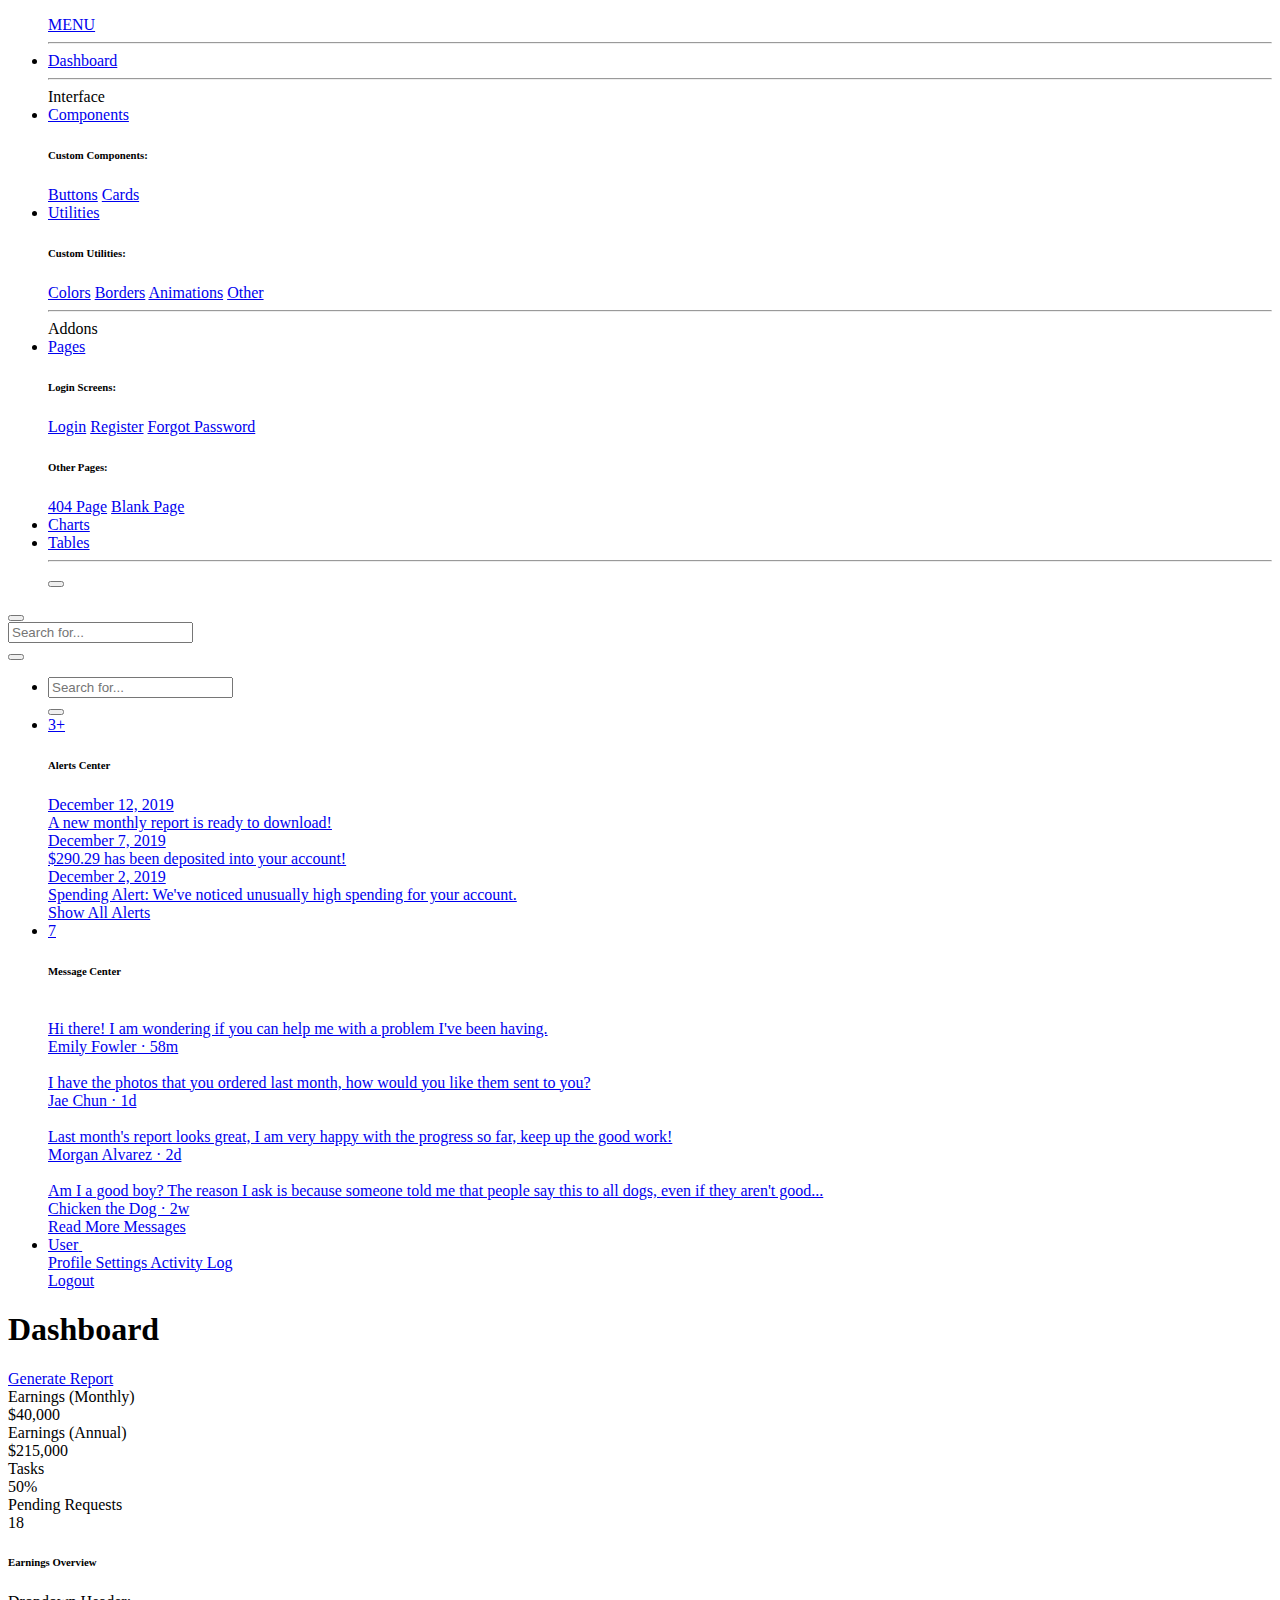
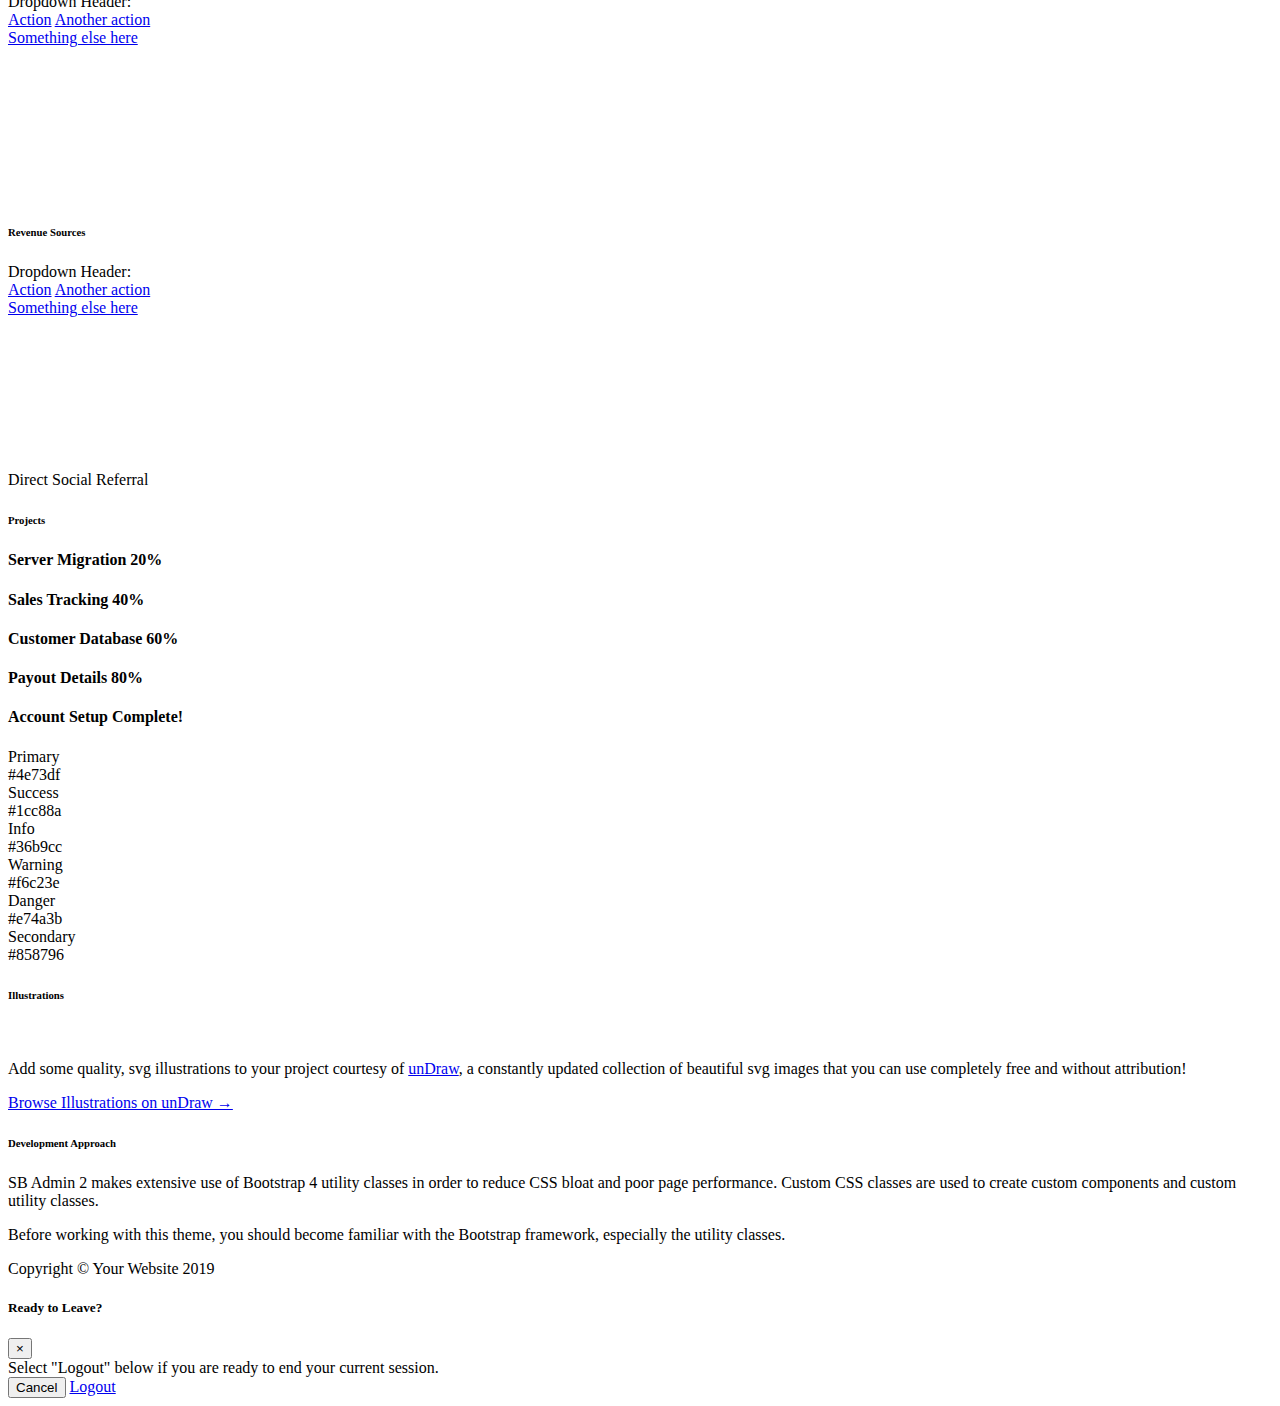
==== index.html @ 41ffbf46 "Update index.html" ====
<!DOCTYPE html>
<html lang="en">

<head>

  <meta charset="utf-8">
  <meta http-equiv="X-UA-Compatible" content="IE=edge">
  <meta name="viewport" content="width=device-width, initial-scale=1, shrink-to-fit=no">
  <meta name="description" content="">
  <meta name="author" content="">

  <title>Agile COP - Dashboard</title>

  <!-- Custom fonts for this template-->
  <link href="vendor/fontawesome-free/css/all.min.css" rel="stylesheet" type="text/css">
  <link href="https://fonts.googleapis.com/css?family=Nunito:200,200i,300,300i,400,400i,600,600i,700,700i,800,800i,900,900i" rel="stylesheet">

  <!-- Custom styles for this template-->
  <link href="css/sb-admin-2.min.css" rel="stylesheet">

</head>

<body id="page-top">

  <!-- Page Wrapper -->
  <div id="wrapper">

    <!-- Sidebar -->
    <ul class="navbar-nav bg-gradient-primary sidebar sidebar-dark accordion" id="accordionSidebar">

      <!-- Sidebar - Brand -->
      <a class="sidebar-brand d-flex align-items-center justify-content-center" href="index.html">
        <div class="sidebar-brand-icon rotate-n-15">
          <i class="fas fa-laugh-wink"></i>
        </div>
        <div class="sidebar-brand-text mx-3">MENU</div>
      </a>

      <!-- Divider -->
      <hr class="sidebar-divider my-0">

      <!-- Nav Item - Dashboard -->
      <li class="nav-item active">
        <a class="nav-link" href="index.html">
          <i class="fas fa-fw fa-tachometer-alt"></i>
          <span>Dashboard</span></a>
      </li>

      <!-- Divider -->
      <hr class="sidebar-divider">

      <!-- Heading -->
      <div class="sidebar-heading">
        Interface
      </div>

      <!-- Nav Item - Pages Collapse Menu -->
      <li class="nav-item">
        <a class="nav-link collapsed" href="#" data-toggle="collapse" data-target="#collapseTwo" aria-expanded="true" aria-controls="collapseTwo">
          <i class="fas fa-fw fa-cog"></i>
          <span>Components</span>
        </a>
        <div id="collapseTwo" class="collapse" aria-labelledby="headingTwo" data-parent="#accordionSidebar">
          <div class="bg-white py-2 collapse-inner rounded">
            <h6 class="collapse-header">Custom Components:</h6>
            <a class="collapse-item" href="buttons.html">Buttons</a>
            <a class="collapse-item" href="cards.html">Cards</a>
          </div>
        </div>
      </li>

      <!-- Nav Item - Utilities Collapse Menu -->
      <li class="nav-item">
        <a class="nav-link collapsed" href="#" data-toggle="collapse" data-target="#collapseUtilities" aria-expanded="true" aria-controls="collapseUtilities">
          <i class="fas fa-fw fa-wrench"></i>
          <span>Utilities</span>
        </a>
        <div id="collapseUtilities" class="collapse" aria-labelledby="headingUtilities" data-parent="#accordionSidebar">
          <div class="bg-white py-2 collapse-inner rounded">
            <h6 class="collapse-header">Custom Utilities:</h6>
            <a class="collapse-item" href="utilities-color.html">Colors</a>
            <a class="collapse-item" href="utilities-border.html">Borders</a>
            <a class="collapse-item" href="utilities-animation.html">Animations</a>
            <a class="collapse-item" href="utilities-other.html">Other</a>
          </div>
        </div>
      </li>

      <!-- Divider -->
      <hr class="sidebar-divider">

      <!-- Heading -->
      <div class="sidebar-heading">
        Addons
      </div>

      <!-- Nav Item - Pages Collapse Menu -->
      <li class="nav-item">
        <a class="nav-link collapsed" href="#" data-toggle="collapse" data-target="#collapsePages" aria-expanded="true" aria-controls="collapsePages">
          <i class="fas fa-fw fa-folder"></i>
          <span>Pages</span>
        </a>
        <div id="collapsePages" class="collapse" aria-labelledby="headingPages" data-parent="#accordionSidebar">
          <div class="bg-white py-2 collapse-inner rounded">
            <h6 class="collapse-header">Login Screens:</h6>
            <a class="collapse-item" href="login.html">Login</a>
            <a class="collapse-item" href="register.html">Register</a>
            <a class="collapse-item" href="forgot-password.html">Forgot Password</a>
            <div class="collapse-divider"></div>
            <h6 class="collapse-header">Other Pages:</h6>
            <a class="collapse-item" href="404.html">404 Page</a>
            <a class="collapse-item" href="blank.html">Blank Page</a>
          </div>
        </div>
      </li>

      <!-- Nav Item - Charts -->
      <li class="nav-item">
        <a class="nav-link" href="charts.html">
          <i class="fas fa-fw fa-chart-area"></i>
          <span>Charts</span></a>
      </li>

      <!-- Nav Item - Tables -->
      <li class="nav-item">
        <a class="nav-link" href="tables.html">
          <i class="fas fa-fw fa-table"></i>
          <span>Tables</span></a>
      </li>

      <!-- Divider -->
      <hr class="sidebar-divider d-none d-md-block">

      <!-- Sidebar Toggler (Sidebar) -->
      <div class="text-center d-none d-md-inline">
        <button class="rounded-circle border-0" id="sidebarToggle"></button>
      </div>

    </ul>
    <!-- End of Sidebar -->

    <!-- Content Wrapper -->
    <div id="content-wrapper" class="d-flex flex-column">

      <!-- Main Content -->
      <div id="content">

        <!-- Topbar -->
        <nav class="navbar navbar-expand navbar-light bg-white topbar mb-4 static-top shadow">

          <!-- Sidebar Toggle (Topbar) -->
          <button id="sidebarToggleTop" class="btn btn-link d-md-none rounded-circle mr-3">
            <i class="fa fa-bars"></i>
          </button>

          <!-- Topbar Search -->
          <form class="d-none d-sm-inline-block form-inline mr-auto ml-md-3 my-2 my-md-0 mw-100 navbar-search">
            <div class="input-group">
              <input type="text" class="form-control bg-light border-0 small" placeholder="Search for..." aria-label="Search" aria-describedby="basic-addon2">
              <div class="input-group-append">
                <button class="btn btn-primary" type="button">
                  <i class="fas fa-search fa-sm"></i>
                </button>
              </div>
            </div>
          </form>

          <!-- Topbar Navbar -->
          <ul class="navbar-nav ml-auto">

            <!-- Nav Item - Search Dropdown (Visible Only XS) -->
            <li class="nav-item dropdown no-arrow d-sm-none">
              <a class="nav-link dropdown-toggle" href="#" id="searchDropdown" role="button" data-toggle="dropdown" aria-haspopup="true" aria-expanded="false">
                <i class="fas fa-search fa-fw"></i>
              </a>
              <!-- Dropdown - Messages -->
              <div class="dropdown-menu dropdown-menu-right p-3 shadow animated--grow-in" aria-labelledby="searchDropdown">
                <form class="form-inline mr-auto w-100 navbar-search">
                  <div class="input-group">
                    <input type="text" class="form-control bg-light border-0 small" placeholder="Search for..." aria-label="Search" aria-describedby="basic-addon2">
                    <div class="input-group-append">
                      <button class="btn btn-primary" type="button">
                        <i class="fas fa-search fa-sm"></i>
                      </button>
                    </div>
                  </div>
                </form>
              </div>
            </li>

            <!-- Nav Item - Alerts -->
            <li class="nav-item dropdown no-arrow mx-1">
              <a class="nav-link dropdown-toggle" href="#" id="alertsDropdown" role="button" data-toggle="dropdown" aria-haspopup="true" aria-expanded="false">
                <i class="fas fa-bell fa-fw"></i>
                <!-- Counter - Alerts -->
                <span class="badge badge-danger badge-counter">3+</span>
              </a>
              <!-- Dropdown - Alerts -->
              <div class="dropdown-list dropdown-menu dropdown-menu-right shadow animated--grow-in" aria-labelledby="alertsDropdown">
                <h6 class="dropdown-header">
                  Alerts Center
                </h6>
                <a class="dropdown-item d-flex align-items-center" href="#">
                  <div class="mr-3">
                    <div class="icon-circle bg-primary">
                      <i class="fas fa-file-alt text-white"></i>
                    </div>
                  </div>
                  <div>
                    <div class="small text-gray-500">December 12, 2019</div>
                    <span class="font-weight-bold">A new monthly report is ready to download!</span>
                  </div>
                </a>
                <a class="dropdown-item d-flex align-items-center" href="#">
                  <div class="mr-3">
                    <div class="icon-circle bg-success">
                      <i class="fas fa-donate text-white"></i>
                    </div>
                  </div>
                  <div>
                    <div class="small text-gray-500">December 7, 2019</div>
                    $290.29 has been deposited into your account!
                  </div>
                </a>
                <a class="dropdown-item d-flex align-items-center" href="#">
                  <div class="mr-3">
                    <div class="icon-circle bg-warning">
                      <i class="fas fa-exclamation-triangle text-white"></i>
                    </div>
                  </div>
                  <div>
                    <div class="small text-gray-500">December 2, 2019</div>
                    Spending Alert: We've noticed unusually high spending for your account.
                  </div>
                </a>
                <a class="dropdown-item text-center small text-gray-500" href="#">Show All Alerts</a>
              </div>
            </li>

            <!-- Nav Item - Messages -->
            <li class="nav-item dropdown no-arrow mx-1">
              <a class="nav-link dropdown-toggle" href="#" id="messagesDropdown" role="button" data-toggle="dropdown" aria-haspopup="true" aria-expanded="false">
                <i class="fas fa-envelope fa-fw"></i>
                <!-- Counter - Messages -->
                <span class="badge badge-danger badge-counter">7</span>
              </a>
              <!-- Dropdown - Messages -->
              <div class="dropdown-list dropdown-menu dropdown-menu-right shadow animated--grow-in" aria-labelledby="messagesDropdown">
                <h6 class="dropdown-header">
                  Message Center
                </h6>
                <a class="dropdown-item d-flex align-items-center" href="#">
                  <div class="dropdown-list-image mr-3">
                    <img class="rounded-circle" src="https://source.unsplash.com/fn_BT9fwg_E/60x60" alt="">
                    <div class="status-indicator bg-success"></div>
                  </div>
                  <div class="font-weight-bold">
                    <div class="text-truncate">Hi there! I am wondering if you can help me with a problem I've been having.</div>
                    <div class="small text-gray-500">Emily Fowler · 58m</div>
                  </div>
                </a>
                <a class="dropdown-item d-flex align-items-center" href="#">
                  <div class="dropdown-list-image mr-3">
                    <img class="rounded-circle" src="https://source.unsplash.com/AU4VPcFN4LE/60x60" alt="">
                    <div class="status-indicator"></div>
                  </div>
                  <div>
                    <div class="text-truncate">I have the photos that you ordered last month, how would you like them sent to you?</div>
                    <div class="small text-gray-500">Jae Chun · 1d</div>
                  </div>
                </a>
                <a class="dropdown-item d-flex align-items-center" href="#">
                  <div class="dropdown-list-image mr-3">
                    <img class="rounded-circle" src="https://source.unsplash.com/CS2uCrpNzJY/60x60" alt="">
                    <div class="status-indicator bg-warning"></div>
                  </div>
                  <div>
                    <div class="text-truncate">Last month's report looks great, I am very happy with the progress so far, keep up the good work!</div>
                    <div class="small text-gray-500">Morgan Alvarez · 2d</div>
                  </div>
                </a>
                <a class="dropdown-item d-flex align-items-center" href="#">
                  <div class="dropdown-list-image mr-3">
                    <img class="rounded-circle" src="https://source.unsplash.com/Mv9hjnEUHR4/60x60" alt="">
                    <div class="status-indicator bg-success"></div>
                  </div>
                  <div>
                    <div class="text-truncate">Am I a good boy? The reason I ask is because someone told me that people say this to all dogs, even if they aren't good...</div>
                    <div class="small text-gray-500">Chicken the Dog · 2w</div>
                  </div>
                </a>
                <a class="dropdown-item text-center small text-gray-500" href="#">Read More Messages</a>
              </div>
            </li>

            <div class="topbar-divider d-none d-sm-block"></div>

            <!-- Nav Item - User Information -->
            <li class="nav-item dropdown no-arrow">
              <a class="nav-link dropdown-toggle" href="#" id="userDropdown" role="button" data-toggle="dropdown" aria-haspopup="true" aria-expanded="false">
                <span class="mr-2 d-none d-lg-inline text-gray-600 small">User</span>
                <img class="img-profile rounded-circle">
              </a>
              <!-- Dropdown - User Information -->
              <div class="dropdown-menu dropdown-menu-right shadow animated--grow-in" aria-labelledby="userDropdown">
                <a class="dropdown-item" href="#">
                  <i class="fas fa-user fa-sm fa-fw mr-2 text-gray-400"></i>
                  Profile
                </a>
                <a class="dropdown-item" href="#">
                  <i class="fas fa-cogs fa-sm fa-fw mr-2 text-gray-400"></i>
                  Settings
                </a>
                <a class="dropdown-item" href="#">
                  <i class="fas fa-list fa-sm fa-fw mr-2 text-gray-400"></i>
                  Activity Log
                </a>
                <div class="dropdown-divider"></div>
                <a class="dropdown-item" href="#" data-toggle="modal" data-target="#logoutModal">
                  <i class="fas fa-sign-out-alt fa-sm fa-fw mr-2 text-gray-400"></i>
                  Logout
                </a>
              </div>
            </li>

          </ul>

        </nav>
        <!-- End of Topbar -->

        <!-- Begin Page Content -->
        <div class="container-fluid">

          <!-- Page Heading -->
          <div class="d-sm-flex align-items-center justify-content-between mb-4">
            <h1 class="h3 mb-0 text-gray-800">Dashboard</h1>
            <a href="#" class="d-none d-sm-inline-block btn btn-sm btn-primary shadow-sm"><i class="fas fa-download fa-sm text-white-50"></i> Generate Report</a>
          </div>

          <!-- Content Row -->
          <div class="row">

            <!-- Earnings (Monthly) Card Example -->
            <div class="col-xl-3 col-md-6 mb-4">
              <div class="card border-left-primary shadow h-100 py-2">
                <div class="card-body">
                  <div class="row no-gutters align-items-center">
                    <div class="col mr-2">
                      <div class="text-xs font-weight-bold text-primary text-uppercase mb-1">Earnings (Monthly)</div>
                      <div class="h5 mb-0 font-weight-bold text-gray-800">$40,000</div>
                    </div>
                    <div class="col-auto">
                      <i class="fas fa-calendar fa-2x text-gray-300"></i>
                    </div>
                  </div>
                </div>
              </div>
            </div>

            <!-- Earnings (Monthly) Card Example -->
            <div class="col-xl-3 col-md-6 mb-4">
              <div class="card border-left-success shadow h-100 py-2">
                <div class="card-body">
                  <div class="row no-gutters align-items-center">
                    <div class="col mr-2">
                      <div class="text-xs font-weight-bold text-success text-uppercase mb-1">Earnings (Annual)</div>
                      <div class="h5 mb-0 font-weight-bold text-gray-800">$215,000</div>
                    </div>
                    <div class="col-auto">
                      <i class="fas fa-dollar-sign fa-2x text-gray-300"></i>
                    </div>
                  </div>
                </div>
              </div>
            </div>

            <!-- Earnings (Monthly) Card Example -->
            <div class="col-xl-3 col-md-6 mb-4">
              <div class="card border-left-info shadow h-100 py-2">
                <div class="card-body">
                  <div class="row no-gutters align-items-center">
                    <div class="col mr-2">
                      <div class="text-xs font-weight-bold text-info text-uppercase mb-1">Tasks</div>
                      <div class="row no-gutters align-items-center">
                        <div class="col-auto">
                          <div class="h5 mb-0 mr-3 font-weight-bold text-gray-800">50%</div>
                        </div>
                        <div class="col">
                          <div class="progress progress-sm mr-2">
                            <div class="progress-bar bg-info" role="progressbar" style="width: 50%" aria-valuenow="50" aria-valuemin="0" aria-valuemax="100"></div>
                          </div>
                        </div>
                      </div>
                    </div>
                    <div class="col-auto">
                      <i class="fas fa-clipboard-list fa-2x text-gray-300"></i>
                    </div>
                  </div>
                </div>
              </div>
            </div>

            <!-- Pending Requests Card Example -->
            <div class="col-xl-3 col-md-6 mb-4">
              <div class="card border-left-warning shadow h-100 py-2">
                <div class="card-body">
                  <div class="row no-gutters align-items-center">
                    <div class="col mr-2">
                      <div class="text-xs font-weight-bold text-warning text-uppercase mb-1">Pending Requests</div>
                      <div class="h5 mb-0 font-weight-bold text-gray-800">18</div>
                    </div>
                    <div class="col-auto">
                      <i class="fas fa-comments fa-2x text-gray-300"></i>
                    </div>
                  </div>
                </div>
              </div>
            </div>
          </div>

          <!-- Content Row -->

          <div class="row">

            <!-- Area Chart -->
            <div class="col-xl-8 col-lg-7">
              <div class="card shadow mb-4">
                <!-- Card Header - Dropdown -->
                <div class="card-header py-3 d-flex flex-row align-items-center justify-content-between">
                  <h6 class="m-0 font-weight-bold text-primary">Earnings Overview</h6>
                  <div class="dropdown no-arrow">
                    <a class="dropdown-toggle" href="#" role="button" id="dropdownMenuLink" data-toggle="dropdown" aria-haspopup="true" aria-expanded="false">
                      <i class="fas fa-ellipsis-v fa-sm fa-fw text-gray-400"></i>
                    </a>
                    <div class="dropdown-menu dropdown-menu-right shadow animated--fade-in" aria-labelledby="dropdownMenuLink">
                      <div class="dropdown-header">Dropdown Header:</div>
                      <a class="dropdown-item" href="#">Action</a>
                      <a class="dropdown-item" href="#">Another action</a>
                      <div class="dropdown-divider"></div>
                      <a class="dropdown-item" href="#">Something else here</a>
                    </div>
                  </div>
                </div>
                <!-- Card Body -->
                <div class="card-body">
                  <div class="chart-area">
                    <canvas id="myAreaChart"></canvas>
                  </div>
                </div>
              </div>
            </div>

            <!-- Pie Chart -->
            <div class="col-xl-4 col-lg-5">
              <div class="card shadow mb-4">
                <!-- Card Header - Dropdown -->
                <div class="card-header py-3 d-flex flex-row align-items-center justify-content-between">
                  <h6 class="m-0 font-weight-bold text-primary">Revenue Sources</h6>
                  <div class="dropdown no-arrow">
                    <a class="dropdown-toggle" href="#" role="button" id="dropdownMenuLink" data-toggle="dropdown" aria-haspopup="true" aria-expanded="false">
                      <i class="fas fa-ellipsis-v fa-sm fa-fw text-gray-400"></i>
                    </a>
                    <div class="dropdown-menu dropdown-menu-right shadow animated--fade-in" aria-labelledby="dropdownMenuLink">
                      <div class="dropdown-header">Dropdown Header:</div>
                      <a class="dropdown-item" href="#">Action</a>
                      <a class="dropdown-item" href="#">Another action</a>
                      <div class="dropdown-divider"></div>
                      <a class="dropdown-item" href="#">Something else here</a>
                    </div>
                  </div>
                </div>
                <!-- Card Body -->
                <div class="card-body">
                  <div class="chart-pie pt-4 pb-2">
                    <canvas id="myPieChart"></canvas>
                  </div>
                  <div class="mt-4 text-center small">
                    <span class="mr-2">
                      <i class="fas fa-circle text-primary"></i> Direct
                    </span>
                    <span class="mr-2">
                      <i class="fas fa-circle text-success"></i> Social
                    </span>
                    <span class="mr-2">
                      <i class="fas fa-circle text-info"></i> Referral
                    </span>
                  </div>
                </div>
              </div>
            </div>
          </div>

          <!-- Content Row -->
          <div class="row">

            <!-- Content Column -->
            <div class="col-lg-6 mb-4">

              <!-- Project Card Example -->
              <div class="card shadow mb-4">
                <div class="card-header py-3">
                  <h6 class="m-0 font-weight-bold text-primary">Projects</h6>
                </div>
                <div class="card-body">
                  <h4 class="small font-weight-bold">Server Migration <span class="float-right">20%</span></h4>
                  <div class="progress mb-4">
                    <div class="progress-bar bg-danger" role="progressbar" style="width: 20%" aria-valuenow="20" aria-valuemin="0" aria-valuemax="100"></div>
                  </div>
                  <h4 class="small font-weight-bold">Sales Tracking <span class="float-right">40%</span></h4>
                  <div class="progress mb-4">
                    <div class="progress-bar bg-warning" role="progressbar" style="width: 40%" aria-valuenow="40" aria-valuemin="0" aria-valuemax="100"></div>
                  </div>
                  <h4 class="small font-weight-bold">Customer Database <span class="float-right">60%</span></h4>
                  <div class="progress mb-4">
                    <div class="progress-bar" role="progressbar" style="width: 60%" aria-valuenow="60" aria-valuemin="0" aria-valuemax="100"></div>
                  </div>
                  <h4 class="small font-weight-bold">Payout Details <span class="float-right">80%</span></h4>
                  <div class="progress mb-4">
                    <div class="progress-bar bg-info" role="progressbar" style="width: 80%" aria-valuenow="80" aria-valuemin="0" aria-valuemax="100"></div>
                  </div>
                  <h4 class="small font-weight-bold">Account Setup <span class="float-right">Complete!</span></h4>
                  <div class="progress">
                    <div class="progress-bar bg-success" role="progressbar" style="width: 100%" aria-valuenow="100" aria-valuemin="0" aria-valuemax="100"></div>
                  </div>
                </div>
              </div>

              <!-- Color System -->
              <div class="row">
                <div class="col-lg-6 mb-4">
                  <div class="card bg-primary text-white shadow">
                    <div class="card-body">
                      Primary
                      <div class="text-white-50 small">#4e73df</div>
                    </div>
                  </div>
                </div>
                <div class="col-lg-6 mb-4">
                  <div class="card bg-success text-white shadow">
                    <div class="card-body">
                      Success
                      <div class="text-white-50 small">#1cc88a</div>
                    </div>
                  </div>
                </div>
                <div class="col-lg-6 mb-4">
                  <div class="card bg-info text-white shadow">
                    <div class="card-body">
                      Info
                      <div class="text-white-50 small">#36b9cc</div>
                    </div>
                  </div>
                </div>
                <div class="col-lg-6 mb-4">
                  <div class="card bg-warning text-white shadow">
                    <div class="card-body">
                      Warning
                      <div class="text-white-50 small">#f6c23e</div>
                    </div>
                  </div>
                </div>
                <div class="col-lg-6 mb-4">
                  <div class="card bg-danger text-white shadow">
                    <div class="card-body">
                      Danger
                      <div class="text-white-50 small">#e74a3b</div>
                    </div>
                  </div>
                </div>
                <div class="col-lg-6 mb-4">
                  <div class="card bg-secondary text-white shadow">
                    <div class="card-body">
                      Secondary
                      <div class="text-white-50 small">#858796</div>
                    </div>
                  </div>
                </div>
              </div>

            </div>

            <div class="col-lg-6 mb-4">

              <!-- Illustrations -->
              <div class="card shadow mb-4">
                <div class="card-header py-3">
                  <h6 class="m-0 font-weight-bold text-primary">Illustrations</h6>
                </div>
                <div class="card-body">
                  <div class="text-center">
                    <img class="img-fluid px-3 px-sm-4 mt-3 mb-4" style="width: 25rem;" src="img/undraw_posting_photo.svg" alt="">
                  </div>
                  <p>Add some quality, svg illustrations to your project courtesy of <a target="_blank" rel="nofollow" href="https://undraw.co/">unDraw</a>, a constantly updated collection of beautiful svg images that you can use completely free and without attribution!</p>
                  <a target="_blank" rel="nofollow" href="https://undraw.co/">Browse Illustrations on unDraw &rarr;</a>
                </div>
              </div>

              <!-- Approach -->
              <div class="card shadow mb-4">
                <div class="card-header py-3">
                  <h6 class="m-0 font-weight-bold text-primary">Development Approach</h6>
                </div>
                <div class="card-body">
                  <p>SB Admin 2 makes extensive use of Bootstrap 4 utility classes in order to reduce CSS bloat and poor page performance. Custom CSS classes are used to create custom components and custom utility classes.</p>
                  <p class="mb-0">Before working with this theme, you should become familiar with the Bootstrap framework, especially the utility classes.</p>
                </div>
              </div>

            </div>
          </div>

        </div>
        <!-- /.container-fluid -->

      </div>
      <!-- End of Main Content -->

      <!-- Footer -->
      <footer class="sticky-footer bg-white">
        <div class="container my-auto">
          <div class="copyright text-center my-auto">
            <span>Copyright &copy; Your Website 2019</span>
          </div>
        </div>
      </footer>
      <!-- End of Footer -->

    </div>
    <!-- End of Content Wrapper -->

  </div>
  <!-- End of Page Wrapper -->

  <!-- Scroll to Top Button-->
  <a class="scroll-to-top rounded" href="#page-top">
    <i class="fas fa-angle-up"></i>
  </a>

  <!-- Logout Modal-->
  <div class="modal fade" id="logoutModal" tabindex="-1" role="dialog" aria-labelledby="exampleModalLabel" aria-hidden="true">
    <div class="modal-dialog" role="document">
      <div class="modal-content">
        <div class="modal-header">
          <h5 class="modal-title" id="exampleModalLabel">Ready to Leave?</h5>
          <button class="close" type="button" data-dismiss="modal" aria-label="Close">
            <span aria-hidden="true">×</span>
          </button>
        </div>
        <div class="modal-body">Select "Logout" below if you are ready to end your current session.</div>
        <div class="modal-footer">
          <button class="btn btn-secondary" type="button" data-dismiss="modal">Cancel</button>
          <a class="btn btn-primary" href="login.html">Logout</a>
        </div>
      </div>
    </div>
  </div>

  <!-- Bootstrap core JavaScript-->
  <script src="vendor/jquery/jquery.min.js"></script>
  <script src="vendor/bootstrap/js/bootstrap.bundle.min.js"></script>

  <!-- Core plugin JavaScript-->
  <script src="vendor/jquery-easing/jquery.easing.min.js"></script>

  <!-- Custom scripts for all pages-->
  <script src="js/sb-admin-2.min.js"></script>

  <!-- Page level plugins -->
  <script src="vendor/chart.js/Chart.min.js"></script>

  <!-- Page level custom scripts -->
  <script src="js/demo/chart-area-demo.js"></script>
  <script src="js/demo/chart-pie-demo.js"></script>

</body>

</html>
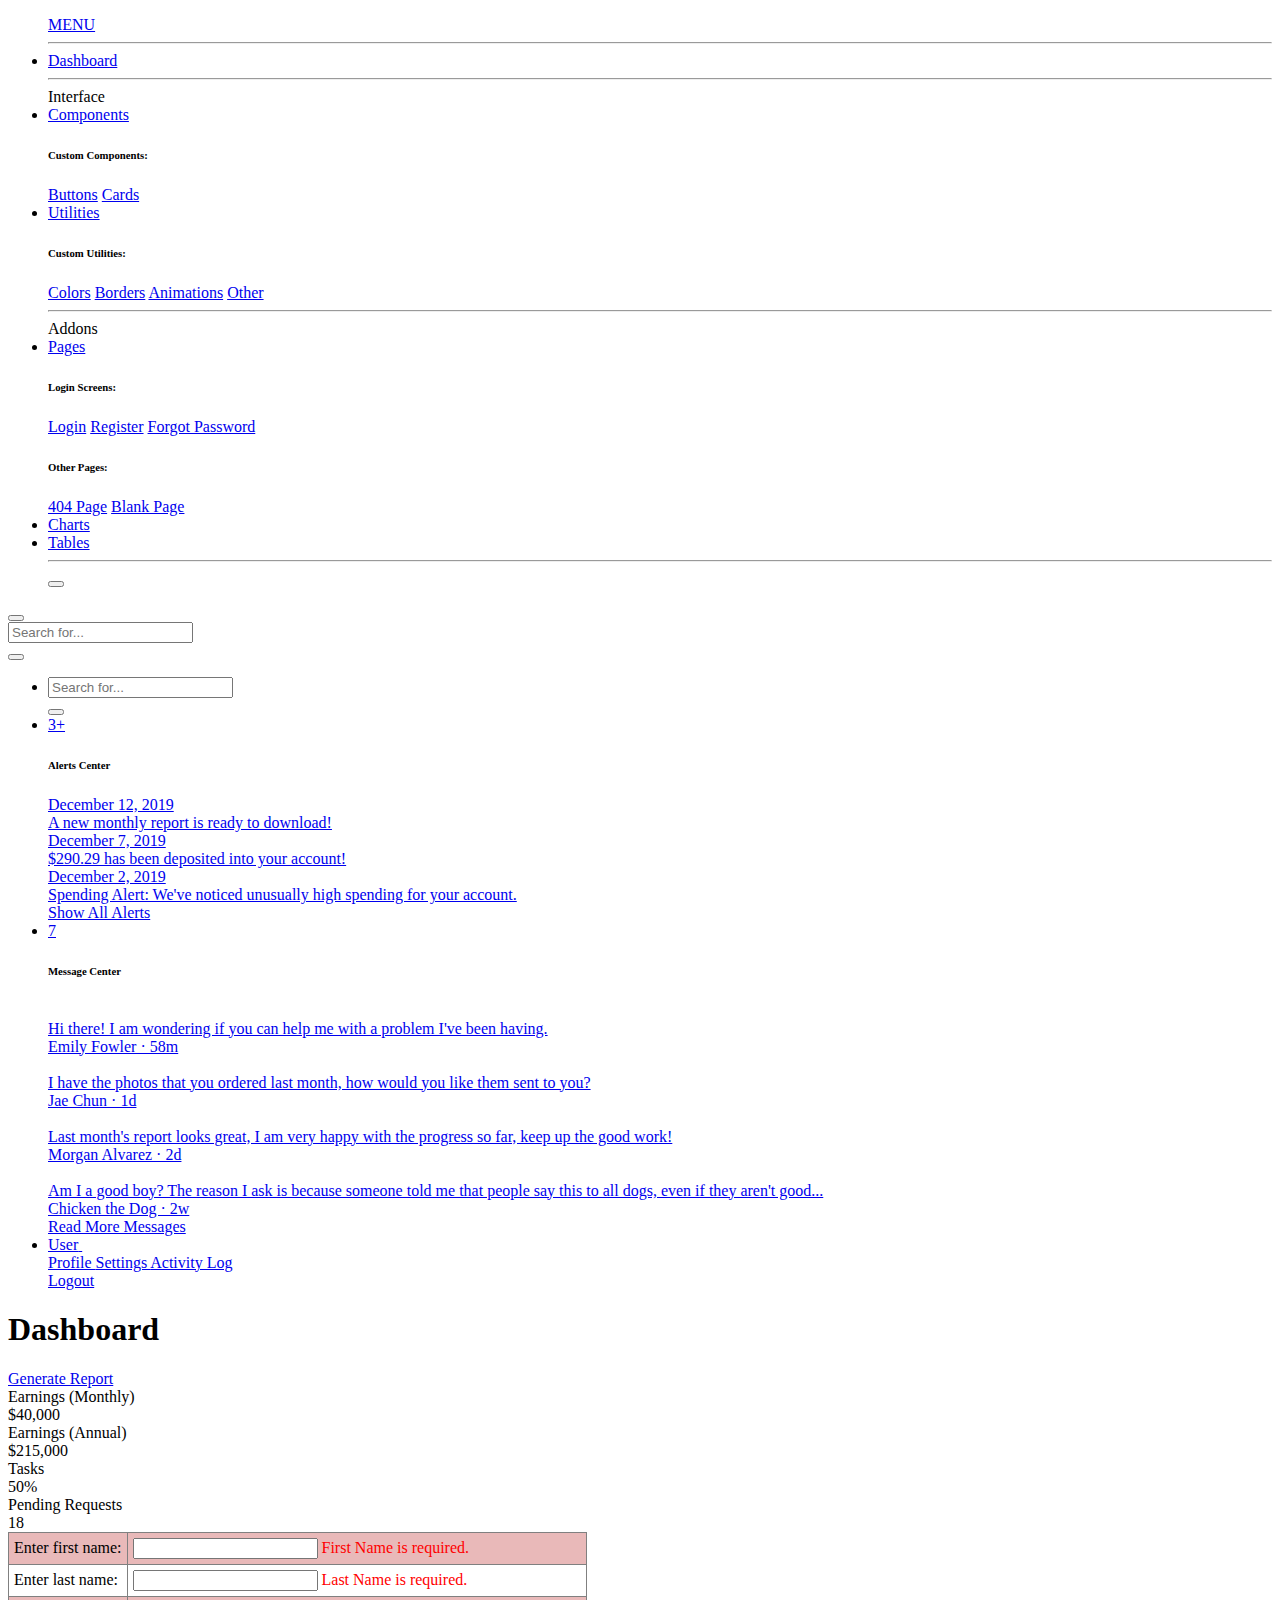
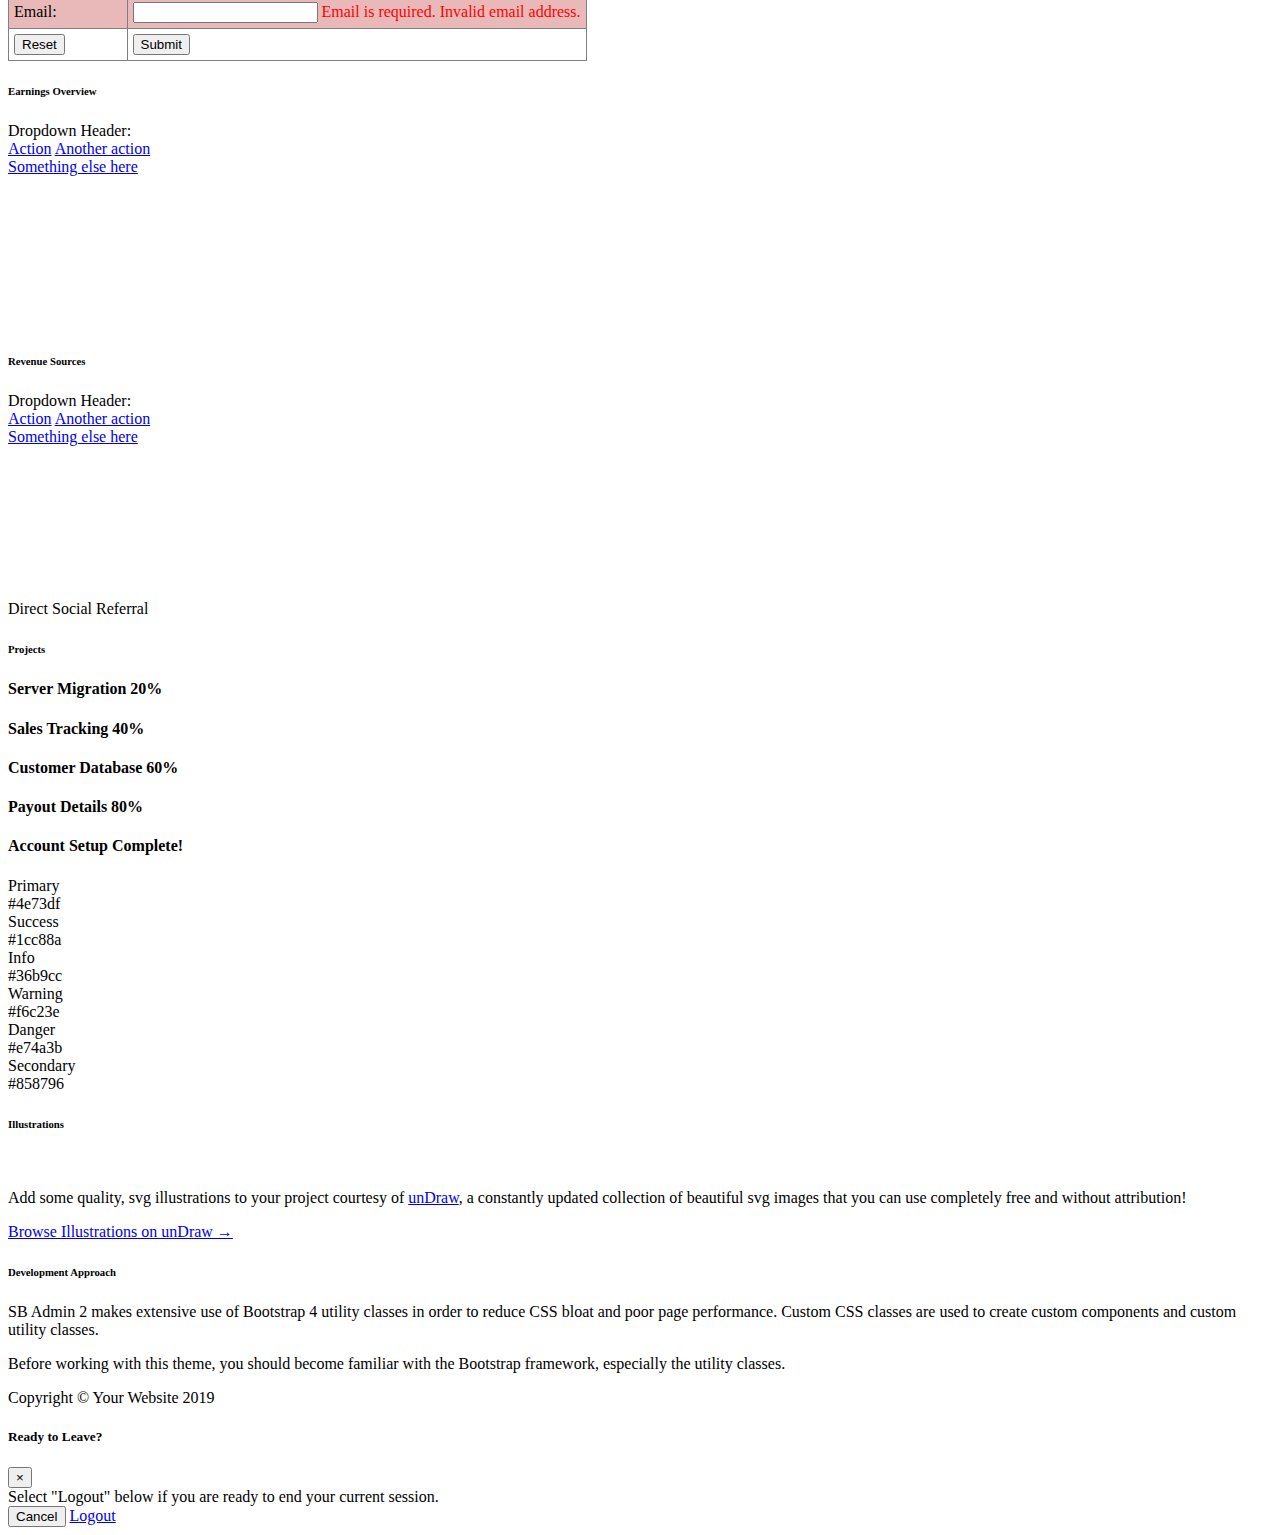
==== commit 81339d3d: "Update index.html" ====
--- a/index.html
+++ b/index.html
@@ -17,7 +17,14 @@
 
   <!-- Custom styles for this template-->
   <link href="css/sb-admin-2.min.css" rel="stylesheet">
-
+  <link href="css/style.css" rel="stylesheet">
+
+  <!-- angular js library -->
+  <script src = "https://ajax.googleapis.com/ajax/libs/angularjs/1.3.14/angular.min.js"></script>
+
+  <!-- Custom javascript for this template-->
+  <script src="js/mainApp.js"></script>
+  <script src="js/homeController.js"></script>
 </head>
 
 <body id="page-top">
@@ -418,6 +425,51 @@
             </div>
           </div>
 
+          <div ng-app = "mainApp" ng-controller = "homeController">
+            <form name="studentForm">
+              <table border="0">
+                  <tr>
+                      <td>Enter first name:</td>
+                      <td><input name = "firstname" type = "text" ng-model = "firstName" required>
+                         <span style = "color:red" ng-show = "studentForm.firstname.$dirty && studentForm.firstname.$invalid">
+                            <span ng-show = "studentForm.firstname.$error.required">First Name is required.</span>
+                         </span>
+                      </td>
+                   </tr>
+                   
+                   <tr>
+                      <td>Enter last name: </td>
+                      <td><input name = "lastname"  type = "text" ng-model = "lastName" required>
+                         <span style = "color:red" ng-show = "studentForm.lastname.$dirty && studentForm.lastname.$invalid">
+                            <span ng-show = "studentForm.lastname.$error.required">Last Name is required.</span>
+                         </span>
+                      </td>
+                   </tr>
+                   
+                   <tr>
+                      <td>Email: </td><td><input name = "email" type = "email" ng-model = "email" length = "100" required>
+                         <span style = "color:red" ng-show = "studentForm.email.$dirty && studentForm.email.$invalid">
+                            <span ng-show = "studentForm.email.$error.required">Email is required.</span>
+                            <span ng-show = "studentForm.email.$error.email">Invalid email address.</span>
+                         </span>
+                      </td>
+                   </tr>
+                   
+                   <tr>
+                      <td>
+                         <button ng-click = "reset()">Reset</button>
+                      </td>
+                      <td>
+                         <button ng-disabled = "studentForm.firstname.$dirty &&
+                            studentForm.firstname.$invalid || studentForm.lastname.$dirty &&
+                            studentForm.lastname.$invalid || studentForm.email.$dirty &&
+                            studentForm.email.$invalid" ng-click="submit()">Submit</button>
+                      </td>
+                   </tr>
+              </table>
+            </form>
+           </div>
+
           <!-- Content Row -->
 
           <div class="row">
--- a/css/style.css
+++ b/css/style.css
@@ -0,0 +1,11 @@
+table, th , td {
+    border: 1px solid grey;
+    border-collapse: collapse;
+    padding: 5px;
+ }
+ table tr:nth-child(odd) {
+    background-color: #e9b9b9;
+ }
+ table tr:nth-child(even) {
+    background-color: #ffffff;
+ }